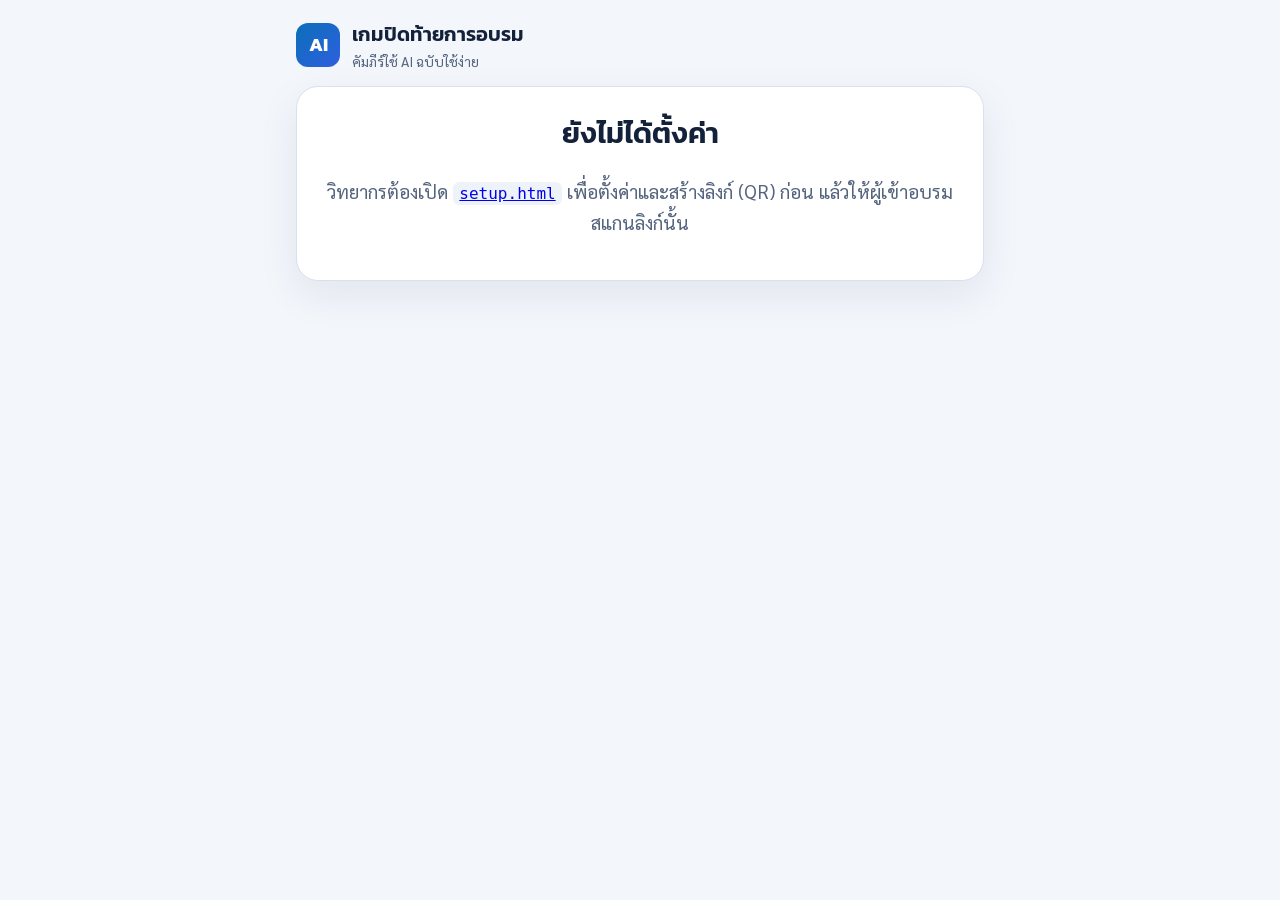
==== game.html @ c7b1e670 "Add files via upload" ====
<!DOCTYPE html>
<html lang="th">
<head>
<meta charset="UTF-8">
<meta name="viewport" content="width=device-width, initial-scale=1.0">
<title>เกมปิดท้ายการอบรม — คัมภีร์ใช้ AI</title>
<meta name="theme-color" content="#0b6fb8">
<link rel="icon" type="image/png" sizes="32x32" href="favicon-32.png">
<link rel="apple-touch-icon" sizes="180x180" href="apple-touch-icon.png">
<link rel="preconnect" href="https://fonts.googleapis.com">
<link href="https://fonts.googleapis.com/css2?family=Kanit:wght@500;600;700&family=Sarabun:wght@400;500;700&display=swap" rel="stylesheet">
<style>
:root{--bg:#f3f6fb;--surface:#fff;--surface-2:#eef3fa;--line:#d9e1ee;--line-2:#b7c6dd;--text:#13213a;--muted:#55657f;--cyan:#0b6fb8;--accent-2:#2f5fe0;--amber:#c96f00;--amber-bg:#fff3df;--amber-line:#f0a53a;--green:#1e8f5a;--red:#c53030;--r:18px;--head:"Kanit","Noto Sans Thai",Tahoma,sans-serif;--body:"Sarabun","Noto Sans Thai",Tahoma,sans-serif}
*{box-sizing:border-box}body{margin:0;background:var(--bg);color:var(--text);font-family:var(--body);font-size:19px;line-height:1.6}
h1,h2,h3{font-family:var(--head);font-weight:600;margin:0 0 8px}
.wrap{max-width:720px;margin:auto;padding:18px 16px 60px}
.card{background:var(--surface);border:1px solid var(--line);border-radius:22px;padding:24px;box-shadow:0 14px 40px rgba(20,40,80,.08);margin-bottom:18px}
.top{display:flex;align-items:center;gap:12px;margin-bottom:14px}
.logo{width:44px;height:44px;border-radius:12px;background:linear-gradient(135deg,var(--cyan),var(--accent-2));color:#fff;display:flex;align-items:center;justify-content:center;font-family:var(--head);font-weight:700}
.muted{color:var(--muted)}
.btn{border:1px solid transparent;border-radius:14px;padding:16px 22px;font-size:20px;font-weight:700;font-family:var(--head);cursor:pointer;width:100%;margin-top:12px}
.btn.primary{background:linear-gradient(135deg,var(--cyan),var(--accent-2));color:#fff}
.btn.secondary{background:var(--surface-2);color:var(--text);border-color:var(--line-2)}
.btn:disabled{opacity:.5;cursor:default}
input[type=text],textarea{width:100%;border:1px solid var(--line-2);border-radius:14px;padding:16px 18px;font-size:20px;font-family:inherit;background:#fff;color:var(--text);outline:none}
input:focus,textarea:focus{border-color:var(--cyan);box-shadow:0 0 0 3px rgba(11,111,184,.15)}
textarea{min-height:140px;resize:vertical}
.avatar{width:120px;height:120px;border-radius:50%;background:var(--surface-2);border:3px solid var(--line-2);display:flex;align-items:center;justify-content:center;font-size:50px;overflow:hidden;margin:auto}
.avatar img{width:100%;height:100%;object-fit:cover}
.center{text-align:center}
.photo-btn{display:inline-block;margin-top:10px;border:1px dashed var(--line-2);border-radius:30px;padding:10px 18px;cursor:pointer;background:#fff;font-size:17px}
.menu{display:grid;grid-template-columns:1fr 1fr;gap:14px}
.menu .tile{background:var(--surface);border:1px solid var(--line);border-radius:20px;padding:22px 16px;text-align:center;cursor:pointer;transition:.15s}
.menu .tile:hover{border-color:var(--cyan);transform:translateY(-3px)}
.tile .ic{font-size:44px}.tile h3{font-size:20px;margin-top:6px}
.hidden{display:none}
.progress{height:12px;border-radius:10px;background:var(--line);overflow:hidden;margin:8px 0 14px}
.progress>div{height:100%;background:linear-gradient(90deg,var(--cyan),var(--accent-2));transition:width .3s}
.timer{font-family:var(--head);font-size:44px;font-weight:700;color:var(--cyan);text-align:center;line-height:1}
.timer.low{color:var(--red);animation:pulse .6s infinite}
@keyframes pulse{50%{transform:scale(1.12)}}
.q{font-family:var(--head);font-size:24px;font-weight:600;margin:12px 0 16px;text-align:center}
.opts{display:grid;grid-template-columns:1fr 1fr;gap:12px}
.opt{border:none;border-radius:16px;padding:22px 14px;font-size:19px;font-weight:600;color:#fff;cursor:pointer;text-align:left;display:flex;gap:10px;align-items:center;min-height:96px;line-height:1.4;font-family:var(--body)}
.opt .sh{font-size:26px;flex:none}
.opt.c0{background:#e21b3c}.opt.c1{background:#1368ce}.opt.c2{background:#d89e00}.opt.c3{background:#26890c}
.opt:disabled{opacity:.35}.opt.right{opacity:1;outline:5px solid #ffd93d;outline-offset:2px}.opt.picked{opacity:1}
.fb{margin-top:14px;border-radius:16px;padding:16px 18px;font-size:19px;border:2px solid}
.fb.ok{background:#e3f6ee;border-color:var(--green);color:#0f4d31}.fb.no{background:#ffe5e5;border-color:var(--red);color:#7a1010}
.fb b{font-family:var(--head);font-size:22px;display:block}
.score{font-family:var(--head);font-size:64px;font-weight:700;color:var(--cyan);line-height:1;text-align:center}
.moods{display:flex;gap:10px;justify-content:center;margin:12px 0}
.mood{font-size:44px;border:2px solid var(--line-2);border-radius:18px;padding:8px 14px;background:#fff;cursor:pointer}
.mood.on{border-color:var(--amber-line);background:var(--amber-bg);transform:scale(1.1)}
.pill{display:inline-block;background:var(--amber-bg);border:1px solid var(--amber-line);color:var(--amber);border-radius:30px;padding:4px 12px;font-size:15px;font-weight:600}
.status{margin-top:12px;font-weight:700;min-height:26px}
.ok{color:var(--green)}.err{color:var(--red)}
.voice{position:relative}.voice textarea{padding-right:64px}
.voice button{position:absolute;right:8px;top:8px;width:46px;height:46px;border-radius:12px;border:1px solid var(--line-2);background:var(--surface-2);font-size:22px;cursor:pointer}
.voice button.on{background:var(--red);color:#fff;border-color:var(--red)}
.setup label{display:block;font-weight:600;margin:14px 0 6px}
.setup ol{padding-left:22px}.setup li{margin-bottom:8px}
code{background:var(--surface-2);padding:2px 6px;border-radius:6px;font-size:16px}
#qr{display:flex;justify-content:center;margin:14px 0}
.confetti{position:fixed;inset:0;pointer-events:none;overflow:hidden;z-index:50}
.confetti i{position:absolute;top:-20px;width:12px;height:18px;border-radius:3px;animation:fall 2.8s linear forwards}
@keyframes fall{to{transform:translateY(110vh) rotate(720deg);opacity:.2}}
.cam{position:fixed;inset:0;background:rgba(6,15,30,.92);z-index:60;display:flex;align-items:center;justify-content:center;padding:16px}
.cam.hidden{display:none}
.cam-box{background:var(--surface);border-radius:22px;padding:16px;width:min(420px,100%);position:relative}
.cam-box video{width:100%;aspect-ratio:1/1;object-fit:cover;border-radius:50%;background:#000;transform:scaleX(-1);display:block}
.cam-box video.rear{transform:none}
.cam-guide{position:absolute;left:16px;right:16px;top:16px;aspect-ratio:1/1;border-radius:50%;box-shadow:0 0 0 3px rgba(255,255,255,.7) inset;pointer-events:none}
@media (max-width:480px){.opts{grid-template-columns:1fr}.menu{grid-template-columns:1fr}.q{font-size:22px}}
</style>
</head>
<body>
<div class="wrap">

<div class="top"><div class="logo">AI</div><div><div style="font-family:var(--head);font-weight:600;font-size:20px">เกมปิดท้ายการอบรม</div><div class="muted" style="font-size:14px">คัมภีร์ใช้ AI ฉบับใช้ง่าย</div></div></div>

<!-- ไม่มีการตั้งค่า -->
<div id="noCfg" class="card hidden center">
  <h2>ยังไม่ได้ตั้งค่า</h2>
  <p class="muted">วิทยากรต้องเปิด <a href="setup.html"><code>setup.html</code></a> เพื่อตั้งค่าและสร้างลิงก์ (QR) ก่อน แล้วให้ผู้เข้าอบรมสแกนลิงก์นั้น</p>
</div>

<!-- โปรไฟล์ -->
<div id="profile" class="card hidden">
  <h2 class="center">สวัสดีค่ะ/ครับ 👋</h2>
  <p class="muted center">ใส่ชื่อเล่นและรูป เพื่อขึ้นจอใหญ่</p>
  <div class="avatar" id="avatar">🙂</div>
  <div class="center" style="display:flex;gap:8px;justify-content:center;flex-wrap:wrap">
    <button type="button" class="photo-btn" onclick="openCamera()">📷 ถ่ายรูป</button>
    <label class="photo-btn" for="photoIn">🖼 เลือกจากอัลบั้ม</label>
    <input id="photoIn" type="file" accept="image/*" style="display:none" onchange="loadPhoto(this)">
    <button type="button" class="photo-btn" id="flipBtn" style="display:none" onclick="flipPhoto()">↔ กลับด้าน</button>
  </div>
  <label style="display:block;font-weight:600;margin:16px 0 6px">ชื่อเล่น</label>
  <input id="nick" type="text" maxlength="20" placeholder="เช่น ยายแจ่ม" oninput="checkProfile()">
  <button class="btn primary" id="goBtn" onclick="saveProfile()" disabled>ไปต่อ →</button>
</div>

<!-- เมนู -->
<div id="menu" class="hidden">
  <div class="card" style="display:flex;align-items:center;gap:14px">
    <div class="avatar" style="width:64px;height:64px;font-size:30px;margin:0" id="avatarSmall">🙂</div>
    <div><div style="font-family:var(--head);font-size:22px;font-weight:600" id="nickShow"></div><div class="muted" style="font-size:15px">ชื่อและรูปนี้จะขึ้นจอใหญ่ <a href="#" onclick="editProfile();return false">แก้ไข</a></div></div>
  </div>
  <div class="menu">
    <div class="tile" onclick="enterLobby()"><div class="ic">🏁</div><h3>เข้าห้องควิซ</h3><p class="muted" style="font-size:15px;margin:0">วิทยากรจะกดเริ่มพร้อมกันทุกคน<br>ตอบถูกข้อละ 1,000 แต้ม ไม่จับเวลา</p><span id="quizDone" class="pill hidden">ส่งคะแนนแล้ว</span></div>
    <div class="tile" onclick="showReview()"><div class="ic">💌</div><h3>เขียนความรู้สึก</h3><p class="muted" style="font-size:15px;margin:0">ประทับใจอะไร<br>อยากติชมอะไร บอกได้เลย</p></div>
  </div>
</div>

<!-- ห้องรอ -->
<div id="lobby" class="card hidden center">
  <div class="avatar" style="width:90px;height:90px;font-size:40px" id="avatarLobby">🙂</div>
  <h2 style="margin-top:12px">เข้าห้องควิซแล้ว ✓</h2>
  <p class="muted" id="lobbyMsg">รอวิทยากรกดเริ่ม... ดูที่จอใหญ่ได้เลย</p>
  <div class="timer" style="font-size:28px;color:var(--muted)">⏳</div>
  <button class="btn secondary" onclick="leaveLobby()">กลับหน้าหลัก</button>
</div>

<!-- ควิซ -->
<div id="quiz" class="card hidden">
  <div style="display:flex;justify-content:space-between;align-items:center"><span class="pill" id="qNum">ข้อ 1/10</span><span style="font-family:var(--head);font-weight:600;color:var(--cyan)" id="qScore">0 แต้ม</span></div>
  <div class="progress"><div id="qBar"></div></div>
  <div class="q" id="qText"></div>
  <div class="opts" id="opts"></div>
  <div id="qFb"></div>
</div>

<!-- จบควิซ -->
<div id="quizEnd" class="card hidden center">
  <h2>จบแล้ว! 🎉</h2>
  <div class="score" id="finalScore">0</div>
  <p class="muted">แต้ม · ถูก <span id="finalRight">0</span>/10 ข้อ</p>
  <p id="sendStatus" class="status"></p>
  <button class="btn secondary" onclick="leaveLobby()">กลับหน้าหลัก</button>
  <button class="btn secondary" onclick="leaveLobby(); showReview()">เขียนความรู้สึกต่อ →</button>
</div>

<!-- รีวิว -->
<div id="review" class="card hidden">
  <h2>วันนี้รู้สึกอย่างไร?</h2>
  <div class="moods">
    <button class="mood" data-m="😍" onclick="pickMood(this)">😍</button>
    <button class="mood" data-m="😊" onclick="pickMood(this)">😊</button>
    <button class="mood" data-m="🙂" onclick="pickMood(this)">🙂</button>
    <button class="mood" data-m="😐" onclick="pickMood(this)">😐</button>
  </div>
  <p class="muted">ประทับใจอะไรที่สุด อยากให้ปรับอะไร หรืออยากบอกอะไรกับวิทยากรและเพื่อน ๆ (ข้อความจะขึ้นจอใหญ่)</p>
  <div class="voice"><textarea id="reviewText" placeholder="พิมพ์ หรือกดไมค์แล้วพูด"></textarea><button id="micBtn" onclick="dictate()">🎙</button></div>
  <button class="btn primary" id="sendReviewBtn" onclick="sendReview()">ส่งขึ้นจอใหญ่ 💌</button>
  <p id="reviewStatus" class="status"></p>
  <button class="btn secondary" onclick="showMenu()">กลับหน้าหลัก</button>
</div>

</div>
<div class="confetti" id="confetti"></div>
<div id="camModal" class="cam hidden">
  <div class="cam-box">
    <video id="camVideo" autoplay playsinline muted></video>
    <div class="cam-guide"></div>
    <p class="muted center" style="margin:10px 0 0;font-size:16px">ภาพที่บันทึกจะเหมือนที่เห็นตรงนี้ทุกประการ</p>
    <div style="display:flex;gap:10px;margin-top:12px">
      <button class="btn secondary" style="margin:0" onclick="closeCamera()">ยกเลิก</button>
      <button class="btn primary" style="margin:0" onclick="snap()">📸 ถ่าย</button>
    </div>
  </div>
</div>

<script>
/* ---------- คำถาม 10 ข้อ (ทบทวน 2 วัน) ---------- */
const QUESTIONS = [
  { q: "\"Prompt\" คืออะไร?", o: ["ชื่อยี่ห้อมือถือ", "คำสั่งหรือคำอธิบายที่เราบอก AI ว่าอยากได้อะไร", "โปรแกรมแต่งรูป", "รหัสผ่านเข้าแอป"], a: 1 },
  { q: "อยากให้ AI วาดภาพได้ตรงใจ ควรบอกอะไรบ้าง?", o: ["บอกแค่ชื่อของ เช่น \"รถ\"", "บอกวัตถุ สไตล์ มุมมอง แสง และพื้นหลัง", "พิมพ์ภาษาอังกฤษเท่านั้น", "บอกว่า \"สวย ๆ\" ก็พอ"], a: 1 },
  { q: "GEM ใน Gemini คืออะไร?", o: ["อัญมณีสะสมแต้ม", "ผู้ช่วย AI ที่เราตั้งบทบาทและกฎให้ทำงานเฉพาะเรื่อง", "เกมในมือถือ", "แอปตัดต่อวิดีโอ"], a: 1 },
  { q: "จะทำภาพนิ่งให้กลายเป็นวิดีโอ ต้องบอก AI ให้ชัด 3 อย่างคือ?", o: ["ราคา ยี่ห้อ รุ่น", "กล้องขยับยังไง อะไรในภาพขยับ อะไรห้ามเปลี่ยน", "ชื่อ ที่อยู่ เบอร์โทร", "วัน เดือน ปี"], a: 1 },
  { q: "Prompt สั่งตัดวิดีโออัตโนมัติใน CapCut ควรเป็นแบบไหน?", o: ["ยาวมาก ๆ อธิบายทุกวินาที", "สั้น กระชับ บอกสไตล์ ความยาว และอารมณ์", "เป็นบทกวี", "ไม่ต้องพิมพ์อะไรเลย"], a: 1 },
  { q: "ได้ SMS ว่า \"พัสดุค้างภาษี 38 บาท กดลิงก์เพื่อชำระ\" ควรทำอย่างไร?", o: ["กดจ่ายเลย แค่ 38 บาท", "ตอบกลับถามว่าพัสดุอะไร", "ไม่กดลิงก์ ลบทิ้ง ถ้าสงสัยโทรไปรษณีย์เอง", "ส่งต่อให้เพื่อนช่วยจ่าย"], a: 2 },
  { q: "มีคนโทรมาขอรหัส OTP 6 หลักที่เพิ่งได้รับ แปลว่า?", o: ["เป็นเจ้าหน้าที่ธนาคารแน่นอน", "เป็นมิจฉาชีพ 100% ห้ามบอกเด็ดขาด", "บอกได้ถ้าเขาพูดสุภาพ", "บอกแค่ 3 ตัวแรกก็พอ"], a: 1 },
  { q: "คำสั่ง (System Prompt) ของ GEM ที่ดี ควรมีอะไรบ้าง?", o: ["พิมพ์แค่ \"ช่วยฉันด้วย\" สั้น ๆ พอ", "บอกบทบาท หน้าที่ กลุ่มผู้ใช้ น้ำเสียง กฎที่ต้องทำ และสิ่งห้ามทำ", "ใส่แต่ชื่อร้านกับเบอร์โทร", "เขียนเป็นภาษาอังกฤษเท่านั้นถึงจะใช้ได้"], a: 1 },
  { q: "LINE จากบัญชีใหม่บอกว่า \"แม่ หนูเปลี่ยนเบอร์ ขอยืมเงินด่วน\" ควรทำอย่างไร?", o: ["โอนทันที ลูกเดือดร้อน", "โทรหาลูกที่เบอร์เดิมหรือถามคนในครอบครัวก่อน", "ถามในแชทว่าเกิดวันไหน", "โอนครึ่งเดียวก่อน"], a: 1 },
  { q: "ให้ AI อธิบายเรื่องยาหรืออาการ แล้วควรทำอย่างไรต่อ?", o: ["เชื่อทั้งหมด ไม่ต้องถามใคร", "ใช้เป็นด่านแรกให้เข้าใจ แล้วยืนยันกับหมอหรือเภสัชกรจริง", "ซื้อยาตามที่ AI บอกทันที", "เลิกไปหาหมอ"], a: 1 }
];
const SHAPES = ["▲", "◆", "●", "■"];

/* ---------- ตั้งค่า / เก็บข้อมูล ---------- */
const LS = "kampeeGame:";
let CFG = null;
function parseCfgFromHash() {
  const m = location.hash.match(/cfg=([^&]+)/);
  if (!m) return null;
  try { return JSON.parse(decodeURIComponent(escape(atob(decodeURIComponent(m[1]))))); } catch (e) { return null; }
}
function encodeCfg(c) { return encodeURIComponent(btoa(unescape(encodeURIComponent(JSON.stringify(c))))); }
function loadCfg() {
  CFG = parseCfgFromHash();
  if (CFG) { try { localStorage.setItem(LS + "cfg", JSON.stringify(CFG)); } catch (e) {} }
  else { try { CFG = JSON.parse(localStorage.getItem(LS + "cfg")); } catch (e) { CFG = null; } }
}
function submitRow(fields) {
  if (!CFG || !CFG.api) return Promise.reject(new Error("no cfg"));
  const body = JSON.stringify({ type: fields.TYPE, name: fields.NAME, score: fields.SCORE, time: fields.TIME, message: fields.MESSAGE, photo: fields.PHOTO, mood: fields.MOOD });
  // text/plain เพื่อไม่ให้เกิด preflight; Apps Script อ่านจาก postData.contents
  return fetch(CFG.api, { method: "POST", headers: { "Content-Type": "text/plain;charset=utf-8" }, body })
    .then(r => r.json()).then(j => { if (!j.ok) throw new Error(j.error || "fail"); return j; });
}

/* ---------- โปรไฟล์ ---------- */
let profile = { nick: "", photo: "" };
function show(id) { ["noCfg", "profile", "menu", "lobby", "quiz", "quizEnd", "review"].forEach(x => document.getElementById(x).classList.toggle("hidden", x !== id)); window.scrollTo({ top: 0 }); }
let rawPhotoImg = null, mirror = true;   // กล้องหน้าถ่ายมาจะสลับฝั่งกับที่เห็นตอนถ่าย จึงกลับด้านให้เป็นค่าเริ่มต้น
function renderPhoto() {
  if (!rawPhotoImg) return;
  const S = 96, c = document.createElement("canvas"); c.width = S; c.height = S;
  const ctx = c.getContext("2d");
  const img = rawPhotoImg, s = Math.min(img.width, img.height), sx = (img.width - s) / 2, sy = (img.height - s) / 2;
  if (mirror) { ctx.translate(S, 0); ctx.scale(-1, 1); }
  ctx.drawImage(img, sx, sy, s, s, 0, 0, S, S);
  profile.photo = c.toDataURL("image/jpeg", 0.7);
  document.getElementById("avatar").innerHTML = `<img src="${profile.photo}">`;
  document.getElementById("flipBtn").style.display = "";
  checkProfile();
}
function loadPhoto(input) {
  const f = input.files && input.files[0]; if (!f) return;
  const r = new FileReader();
  r.onload = e => { const img = new Image(); img.onload = () => { rawPhotoImg = img; mirror = false; renderPhoto(); }; img.src = e.target.result; };
  r.readAsDataURL(f);
}
function flipPhoto() { mirror = !mirror; renderPhoto(); }

// ---- ถ่ายรูปในหน้าเว็บ: พรีวิวเป็นกระจก และบันทึก "ตามที่เห็น" เป๊ะ ๆ ----
let camStream = null, camFacingUser = true;
function openCamera() {
  if (!navigator.mediaDevices || !navigator.mediaDevices.getUserMedia) { document.getElementById("photoIn").click(); return; }
  const v = document.getElementById("camVideo");
  navigator.mediaDevices.getUserMedia({ video: { facingMode: "user", width: { ideal: 720 }, height: { ideal: 720 } }, audio: false })
    .then(st => { camStream = st; v.srcObject = st; const tr = st.getVideoTracks()[0]; const set = tr.getSettings ? tr.getSettings() : {}; camFacingUser = set.facingMode !== "environment"; v.classList.toggle("rear", !camFacingUser); document.getElementById("camModal").classList.remove("hidden"); })
    .catch(() => { document.getElementById("photoIn").click(); });   // ไม่อนุญาตกล้อง → ใช้วิธีเลือกไฟล์แทน
}
function closeCamera() {
  if (camStream) { camStream.getTracks().forEach(t => t.stop()); camStream = null; }
  document.getElementById("camModal").classList.add("hidden");
}
function snap() {
  const v = document.getElementById("camVideo");
  if (!v.videoWidth) return;
  const S = 96, c = document.createElement("canvas"); c.width = S; c.height = S;
  const ctx = c.getContext("2d");
  const s0 = Math.min(v.videoWidth, v.videoHeight), sx = (v.videoWidth - s0) / 2, sy = (v.videoHeight - s0) / 2;
  if (camFacingUser) { ctx.translate(S, 0); ctx.scale(-1, 1); }     // กระจกเหมือนพรีวิว
  ctx.drawImage(v, sx, sy, s0, s0, 0, 0, S, S);
  profile.photo = c.toDataURL("image/jpeg", 0.75);
  const img = new Image(); img.onload = () => { rawPhotoImg = img; mirror = false; }; img.src = profile.photo;  // เก็บไว้ให้ปุ่มกลับด้านใช้ต่อได้
  document.getElementById("avatar").innerHTML = `<img src="${profile.photo}">`;
  document.getElementById("flipBtn").style.display = "";
  closeCamera(); checkProfile();
}
function checkProfile() { document.getElementById("goBtn").disabled = document.getElementById("nick").value.trim().length < 1; }
function saveProfile() {
  profile.nick = document.getElementById("nick").value.trim().slice(0, 20);
  try { localStorage.setItem(LS + "profile", JSON.stringify(profile)); } catch (e) {}
  showMenu();
}
function editProfile() { show("profile"); }
function showMenu() {
  document.getElementById("nickShow").textContent = profile.nick;
  document.getElementById("avatarSmall").innerHTML = profile.photo ? `<img src="${profile.photo}">` : "🙂";
  document.getElementById("quizDone").classList.toggle("hidden", !quizSentThisRound());
  stopPolling();
  show("menu");
}

/* ---------- ควิซ (วิทยากรคุมข้อถัดไปจากจอกลาง · ไม่จับเวลา · กันเน็ตหลุด) ---------- */
let qi = -1, score = 0, right = 0, answered = false, answeredQ = {};
let state = null, pollTimer = null, lastRound = null, inQuiz = false, failCount = 0;
const roundKey = () => LS + "quizSent:r" + (state ? state.round : "?");
const quizSentThisRound = () => !!(state && localStorage.getItem(roundKey()));
const POINTS = 1000;

// ---- เก็บความคืบหน้าไว้ในเครื่อง: เน็ตหลุด/รีเฟรช/แอปเด้ง กลับมาเล่นต่อได้ที่เดิม ----
function saveLocal() { try { localStorage.setItem(LS + "game", JSON.stringify({ round: state ? state.round : null, score, right, answeredQ })); } catch (e) {} }
function loadLocal(round) {
  try { const g = JSON.parse(localStorage.getItem(LS + "game")); if (g && g.round === round) { score = g.score || 0; right = g.right || 0; answeredQ = g.answeredQ || {}; return true; } } catch (e) {}
  score = 0; right = 0; answeredQ = {}; return false;
}

function fetchState() {
  return fetch(CFG.api + "?action=state&_=" + Date.now(), { cache: "no-store" }).then(r => r.json()).then(j => { if (!j.ok) throw 0; return j.state; });
}
function enterLobby() {
  inQuiz = true; try { localStorage.setItem(LS + "inQuiz", "1"); } catch (e) {}
  document.getElementById("avatarLobby").innerHTML = profile.photo ? `<img src="${profile.photo}">` : "🙂";
  show("lobby");
  document.getElementById("lobbyMsg").textContent = "กำลังเชื่อมต่อ...";
  startPolling();
}
function leaveLobby() { inQuiz = false; try { localStorage.removeItem(LS + "inQuiz"); } catch (e) {} stopPolling(); showMenu(); }
function startPolling() { stopPolling(); poll(); pollTimer = setInterval(poll, 3000 + Math.random() * 800); }
function stopPolling() { clearInterval(pollTimer); pollTimer = null; }

function poll() {
  if (!inQuiz) return;
  fetchState().then(st => {
    failCount = 0; hideNetWarn();
    state = st;
    if (lastRound !== st.round) { loadLocal(st.round); lastRound = st.round; qi = -1; }
    if (st.phase === "lobby") {
      if (qi >= 0 && !document.getElementById("quizEnd").classList.contains("hidden")) return;   // คงหน้าจบไว้
      document.getElementById("lobbyMsg").textContent = "รอวิทยากรกดเริ่ม... ดูที่จอใหญ่ได้เลย";
      show("lobby");
    } else if (st.phase === "question") {
      if (st.qi !== qi && st.qi < QUESTIONS.length) { qi = st.qi; renderQ(); }
    } else if (st.phase === "end") {
      if (!document.getElementById("quizEnd").classList.contains("hidden")) return;
      endQuiz();
    }
  }).catch(() => {
    failCount++;
    if (failCount >= 2) showNetWarn();     // เน็ตสะดุด: ไม่เด้งออก แค่แจ้งเตือน แล้วลองใหม่เอง
    const m = document.getElementById("lobbyMsg"); if (m && !document.getElementById("lobby").classList.contains("hidden")) m.textContent = "เชื่อมต่อไม่ได้ กำลังลองใหม่...";
  });
}
function showNetWarn() { let w = document.getElementById("netWarn"); if (!w) { w = document.createElement("div"); w.id = "netWarn"; w.style.cssText = "position:fixed;left:50%;bottom:16px;transform:translateX(-50%);background:#c96f00;color:#fff;padding:10px 18px;border-radius:12px;z-index:70;font-weight:700"; w.textContent = "📶 สัญญาณไม่ดี กำลังเชื่อมต่อใหม่... คะแนนของคุณยังอยู่"; document.body.appendChild(w); } }
function hideNetWarn() { const w = document.getElementById("netWarn"); if (w) w.remove(); }

function renderQ() {
  const Q = QUESTIONS[qi];
  show("quiz");
  document.getElementById("qNum").textContent = `ข้อ ${qi + 1}/${QUESTIONS.length}`;
  document.getElementById("qScore").textContent = `${score} แต้ม`;
  document.getElementById("qBar").style.width = (qi / QUESTIONS.length * 100) + "%";
  document.getElementById("qText").textContent = Q.q;
  const order = [0, 1, 2, 3].sort(() => Math.random() - .5);
  document.getElementById("opts").innerHTML = order.map((k, i) => `<button class="opt c${i}" data-k="${k}" onclick="answer(${k})"><span class="sh">${SHAPES[i]}</span><span>${Q.o[k]}</span></button>`).join("");
  document.getElementById("qFb").innerHTML = "";
  answered = false;
  if (answeredQ[qi] !== undefined) { showAnswered(answeredQ[qi], false); }   // เคยตอบข้อนี้แล้ว (กลับมาหลังเน็ตหลุด)
  if (navigator.vibrate) navigator.vibrate(80);
}
function showAnswered(k, celebrate) {
  const Q = QUESTIONS[qi]; const ok = k === Q.a; answered = true;
  document.querySelectorAll(".opt").forEach(b => { b.disabled = true; const kk = Number(b.dataset.k); if (kk === Q.a) b.classList.add("right"); if (kk === k) b.classList.add("picked"); });
  document.getElementById("qScore").textContent = `${score} แต้ม`;
  document.getElementById("qFb").innerHTML = `<div class="fb ${ok ? "ok" : "no"}"><b>${ok ? `ถูกต้อง! +${POINTS} แต้ม 🎉` : "ยังไม่ถูกนะ 😅"}</b>คำตอบคือ: ${Q.o[Q.a]}<div class="muted" style="margin-top:10px">⏳ รอวิทยากรกดข้อถัดไป...</div></div>`;
  if (ok && celebrate) confetti(30);
}
function answer(k) {
  if (answered || answeredQ[qi] !== undefined) return;
  const Q = QUESTIONS[qi]; const ok = k === Q.a;
  if (ok) { right++; score += POINTS; }
  answeredQ[qi] = k; saveLocal();
  showAnswered(k, true);
  if (!quizSentThisRound()) {
    submitRow({ TYPE: "progress", NAME: profile.nick, SCORE: score, TIME: 0, MESSAGE: `ข้อ ${qi + 1}/${QUESTIONS.length} ถูก ${right}`, PHOTO: profile.photo, MOOD: "r" + state.round }).catch(() => {});
  }
}
function endQuiz() {
  show("quizEnd");
  document.getElementById("finalScore").textContent = score; document.getElementById("finalRight").textContent = right;
  confetti(120);
  const st = document.getElementById("sendStatus");
  if (quizSentThisRound()) { st.className = "status"; st.textContent = "ส่งคะแนนไปแล้ว ✓"; return; }
  st.textContent = "กำลังส่งคะแนนขึ้นจอใหญ่...";
  submitRow({ TYPE: "quiz", NAME: profile.nick, SCORE: score, TIME: 0, MESSAGE: `ถูก ${right}/${QUESTIONS.length}`, PHOTO: profile.photo, MOOD: "r" + state.round })
    .then(() => { localStorage.setItem(roundKey(), "1"); st.className = "status ok"; st.textContent = "ส่งคะแนนแล้ว ✓ ดูอันดับที่จอใหญ่ได้เลย"; })
    .catch(() => { st.className = "status err"; st.innerHTML = 'ส่งไม่สำเร็จ <button class="btn secondary" onclick="endQuiz()">ส่งอีกครั้ง</button>'; });
}

/* ---------- รีวิว ---------- */
let mood = "😊";
function showReview() { show("review"); document.querySelectorAll(".mood").forEach(b => b.classList.toggle("on", b.dataset.m === mood)); }
function pickMood(b) { mood = b.dataset.m; document.querySelectorAll(".mood").forEach(x => x.classList.toggle("on", x === b)); }
function sendReview() {
  const t = document.getElementById("reviewText").value.trim();
  const st = document.getElementById("reviewStatus");
  if (!t) { st.className = "status err"; st.textContent = "พิมพ์หรือพูดความรู้สึกสักนิดก่อนนะ"; return; }
  document.getElementById("sendReviewBtn").disabled = true; st.className = "status"; st.textContent = "กำลังส่ง...";
  submitRow({ TYPE: "review", NAME: profile.nick, SCORE: "", TIME: "", MESSAGE: t, PHOTO: profile.photo, MOOD: mood })
    .then(() => { st.className = "status ok"; st.textContent = "ส่งขึ้นจอใหญ่แล้ว ✓ ขอบคุณค่ะ/ครับ"; document.getElementById("reviewText").value = ""; document.getElementById("sendReviewBtn").disabled = false; confetti(60); })
    .catch(() => { st.className = "status err"; st.textContent = "ส่งไม่สำเร็จ ลองอีกครั้ง"; document.getElementById("sendReviewBtn").disabled = false; });
}
const SR = window.SpeechRecognition || window.webkitSpeechRecognition; let rec = null;
function dictate() {
  const b = document.getElementById("micBtn"); if (!SR) { alert("เบราว์เซอร์นี้ไม่รองรับการพูดแทนพิมพ์"); return; }
  if (rec) { rec.stop(); return; }
  rec = new SR(); rec.lang = "th-TH"; b.classList.add("on"); b.textContent = "⏹";
  const done = () => { b.classList.remove("on"); b.textContent = "🎙"; rec = null; };
  rec.onresult = e => { const ta = document.getElementById("reviewText"); ta.value = (ta.value.trim() ? ta.value.trim() + " " : "") + e.results[0][0].transcript; };
  rec.onerror = done; rec.onend = done; rec.start();
}

/* ---------- ฉลอง ---------- */
function confetti(n) {
  const box = document.getElementById("confetti"); const cols = ["#e21b3c", "#1368ce", "#d89e00", "#26890c", "#ff8fb1", "#ffd93d"];
  for (let i = 0; i < n; i++) { const el = document.createElement("i"); el.style.left = Math.random() * 100 + "vw"; el.style.background = cols[i % cols.length]; el.style.animationDelay = (Math.random() * .8) + "s"; el.style.transform = `rotate(${Math.random() * 360}deg)`; box.appendChild(el); setTimeout(() => el.remove(), 3800); }
}

/* ---------- เริ่ม ---------- */
loadCfg();
if (location.search.includes("setup")) {
  location.replace("setup.html");
} else if (!CFG || !CFG.api) {
  show("noCfg");
} else {
  try { profile = JSON.parse(localStorage.getItem(LS + "profile")) || profile; } catch (e) {}
  if (profile.nick) { showMenu(); if (localStorage.getItem(LS + "inQuiz")) enterLobby(); } else { show("profile"); }
  if (profile.photo) document.getElementById("avatar").innerHTML = `<img src="${profile.photo}">`;
  document.getElementById("nick").value = profile.nick || "";
  checkProfile();
}
</script>
</body>
</html>
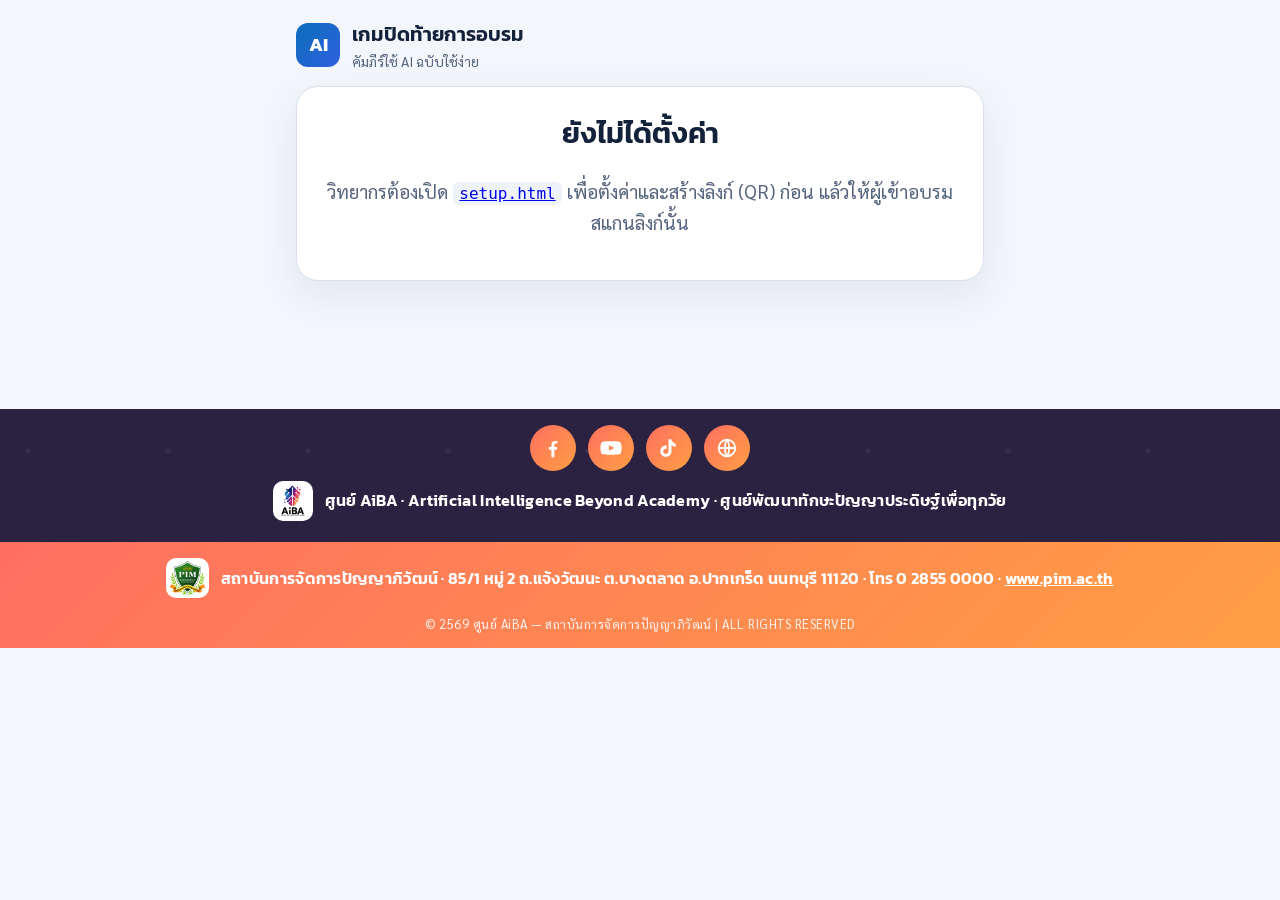
==== commit 3b88e246: "Add files via upload" ====
--- a/game.html
+++ b/game.html
@@ -414,5 +414,6 @@
   checkProfile();
 }
 </script>
+<script src="footer.js"></script>
 </body>
 </html>
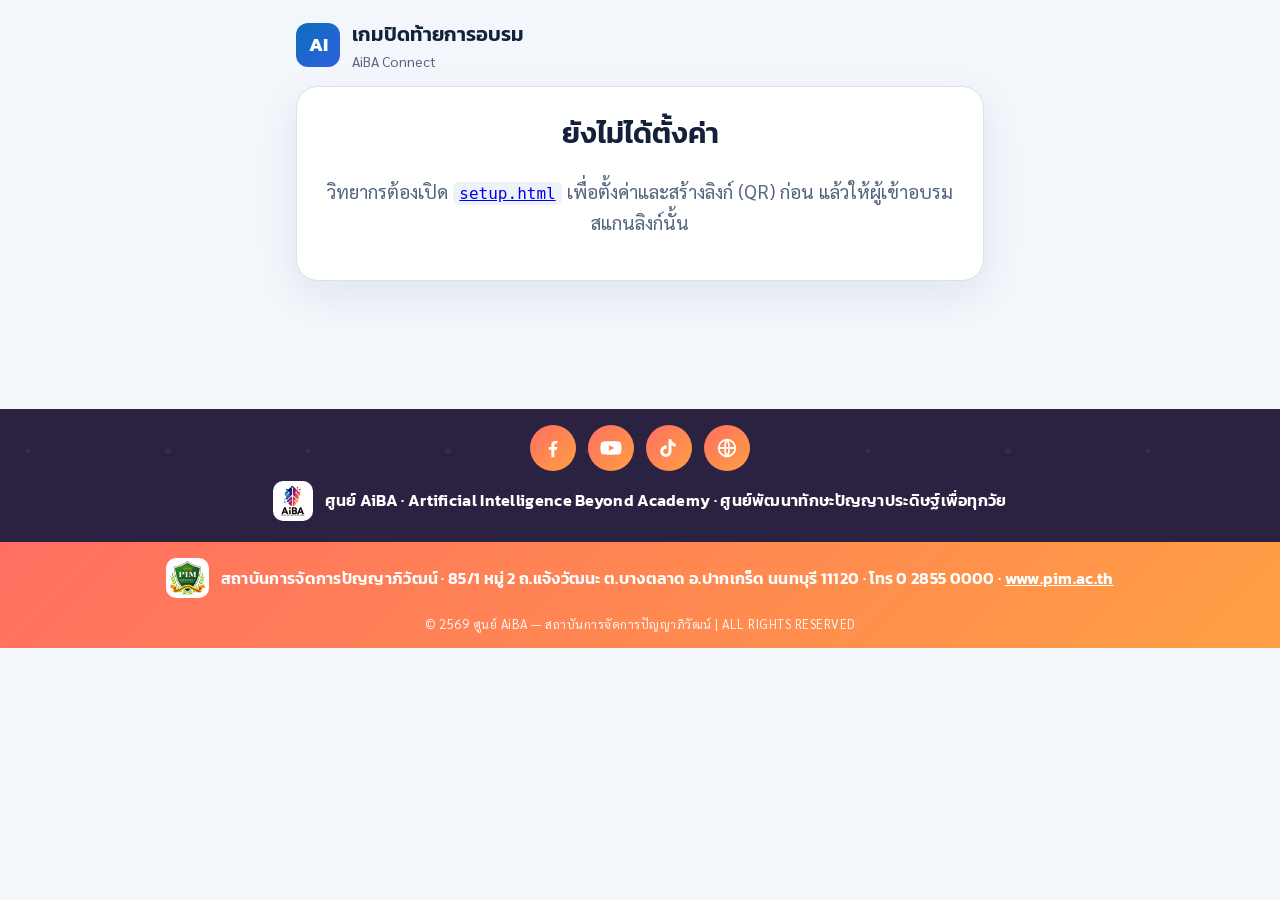
==== commit 612296bf: "Add files via upload" ====
--- a/game.html
+++ b/game.html
@@ -3,7 +3,7 @@
 <head>
 <meta charset="UTF-8">
 <meta name="viewport" content="width=device-width, initial-scale=1.0">
-<title>เกมปิดท้ายการอบรม — คัมภีร์ใช้ AI</title>
+<title>เกมปิดท้ายการอบรม — AiBA Connect</title>
 <meta name="theme-color" content="#0b6fb8">
 <link rel="icon" type="image/png" sizes="32x32" href="favicon-32.png">
 <link rel="apple-touch-icon" sizes="180x180" href="apple-touch-icon.png">
@@ -77,7 +77,7 @@
 <body>
 <div class="wrap">
 
-<div class="top"><div class="logo">AI</div><div><div style="font-family:var(--head);font-weight:600;font-size:20px">เกมปิดท้ายการอบรม</div><div class="muted" style="font-size:14px">คัมภีร์ใช้ AI ฉบับใช้ง่าย</div></div></div>
+<div class="top"><div class="logo">AI</div><div><div style="font-family:var(--head);font-weight:600;font-size:20px">เกมปิดท้ายการอบรม</div><div class="muted" style="font-size:14px">AiBA Connect</div></div></div>
 
 <!-- ไม่มีการตั้งค่า -->
 <div id="noCfg" class="card hidden center">
